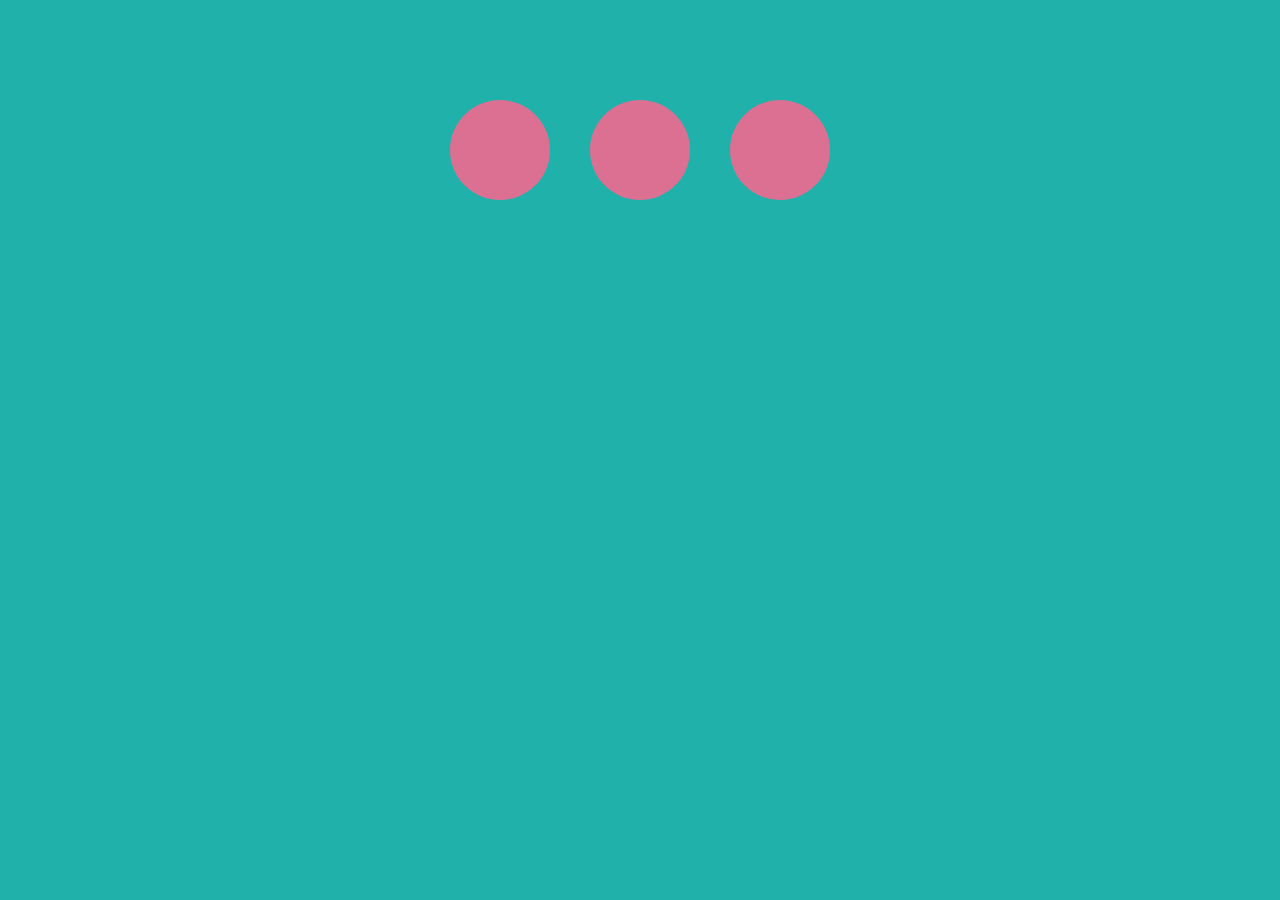
==== body/body.html @ 0664d439 "Updates from 27/01/2021" ====
<!DOCTYPE html>
<html>
  <head>
		<title>Parcel Sandbox</title>
		<link rel="stylesheet" href="styles.css"></link>
    <meta charset="UTF-8" />
  </head>
  <body>
		<div class="ball"></div>
		<div class="ball"></div>
		<div class="ball"></div>
    <script src="index.js"></script>
  </body>
</html>
---- body/styles.css ----
body {
    font-family: sans-serif;
    background-color: lightseagreen;
    display: flex;
    justify-content: center;
    margin-top: 80px;
  }
  
  .ball {
    background-color: palevioletred;
    height: 100px;
    width: 100px;
    border-radius: 50px;
    margin: 20px;
  }
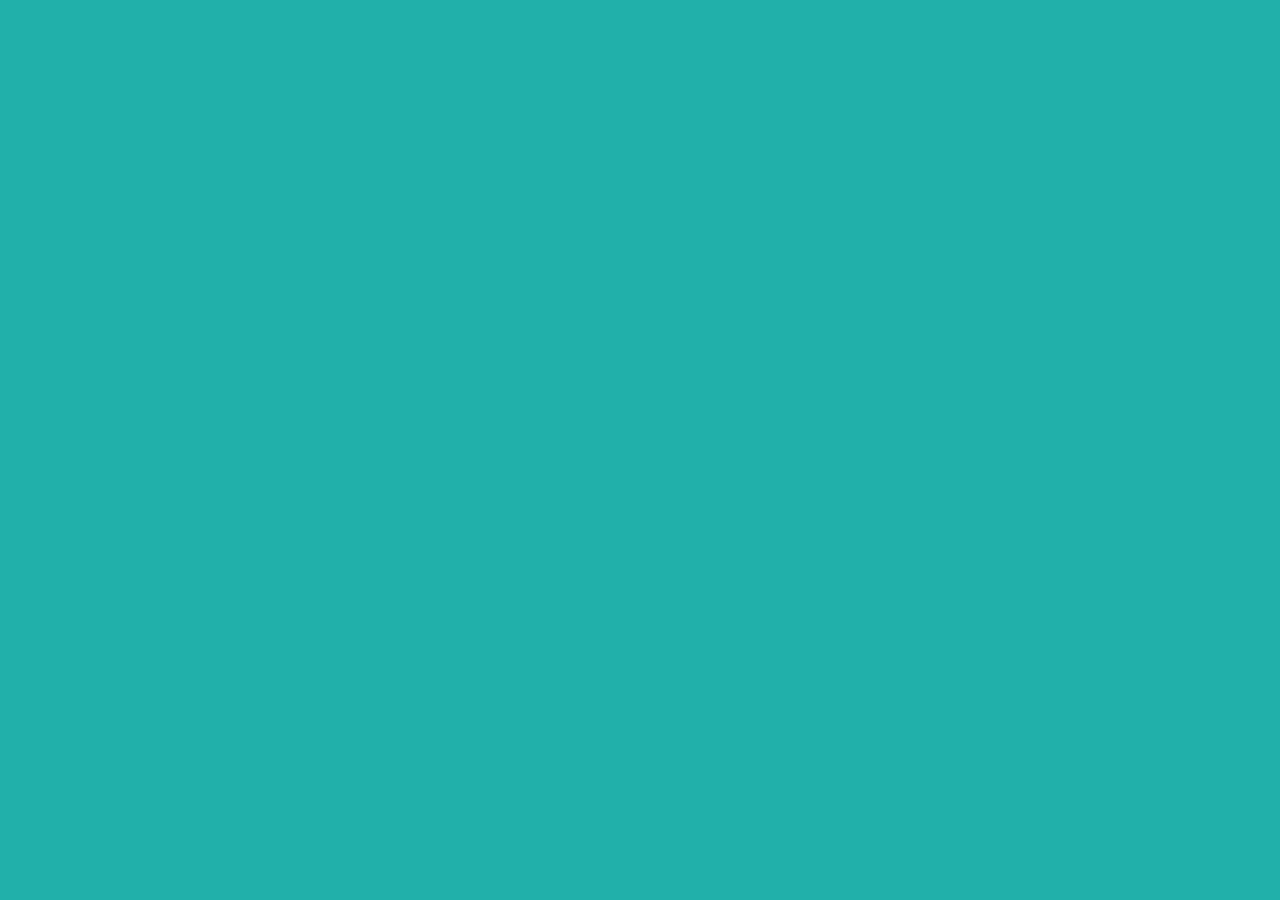
==== commit b25f7178: "New methods in javascript learned" ====
--- a/body/body.html
+++ b/body/body.html
@@ -6,9 +6,10 @@
     <meta charset="UTF-8" />
   </head>
   <body>
+		<!-- <div class="ball"></div>
 		<div class="ball"></div>
-		<div class="ball"></div>
-		<div class="ball"></div>
+    <div class="ball"></div> -->
+    <div class="text"></div>
     <script src="index.js"></script>
   </body>
 </html>
--- a/body/styles.css
+++ b/body/styles.css
@@ -6,11 +6,21 @@
     margin-top: 80px;
   }
   
-  .ball {
-    background-color: palevioletred;
-    height: 100px;
-    width: 100px;
-    border-radius: 50px;
-    margin: 20px;
-  }
+.ball {
+  background-color: palevioletred;
+  height: 100px;
+  width: 100px;
+  border-radius: 50px;
+  margin: 20px;
+}
+
+.text {
+  /* justify-items: center;
+  flex-direction: column;
+  flex-wrap: wrap;
+  align-content: center;
+  align-items: center; */
+  text-transform: uppercase;
+  font-weight: bolder;
+}
   